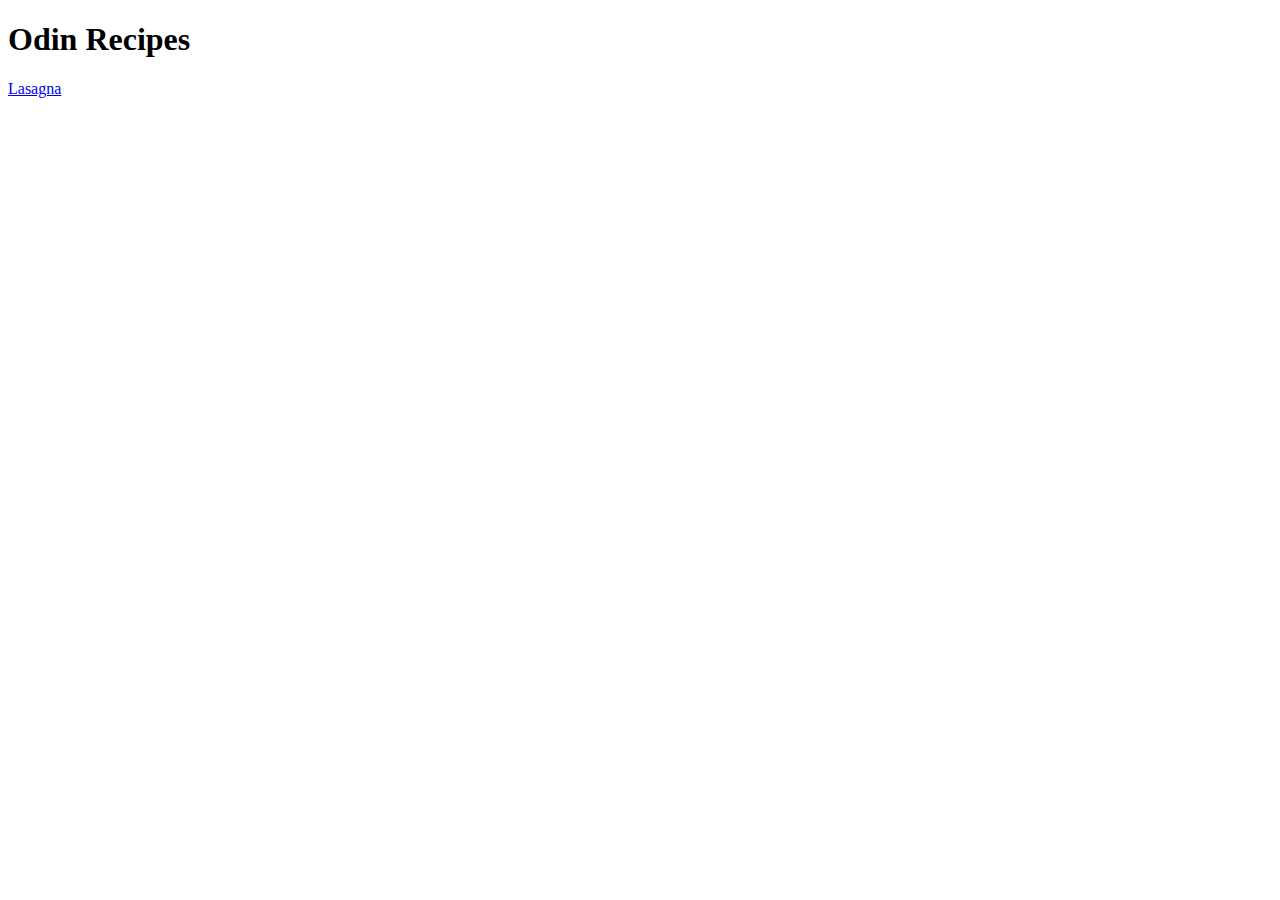
==== index.html @ c2de525d "Add index.html file and recipes folder which contains lasagna.html" ====
<!DOCTYPE html>
<html lang="en">

<head>
    <meta charset="UTF-8">
    <meta name="viewport" content="width=device-width, initial-scale=1.0">
    <title>Odin Recipes</title>
</head>

<body>
    <header>
        <h1>Odin Recipes</h1>
    </header>
    <main>
        <a href="recipes/lasagna.html">Lasagna</a>
    </main>

</body>

</html>
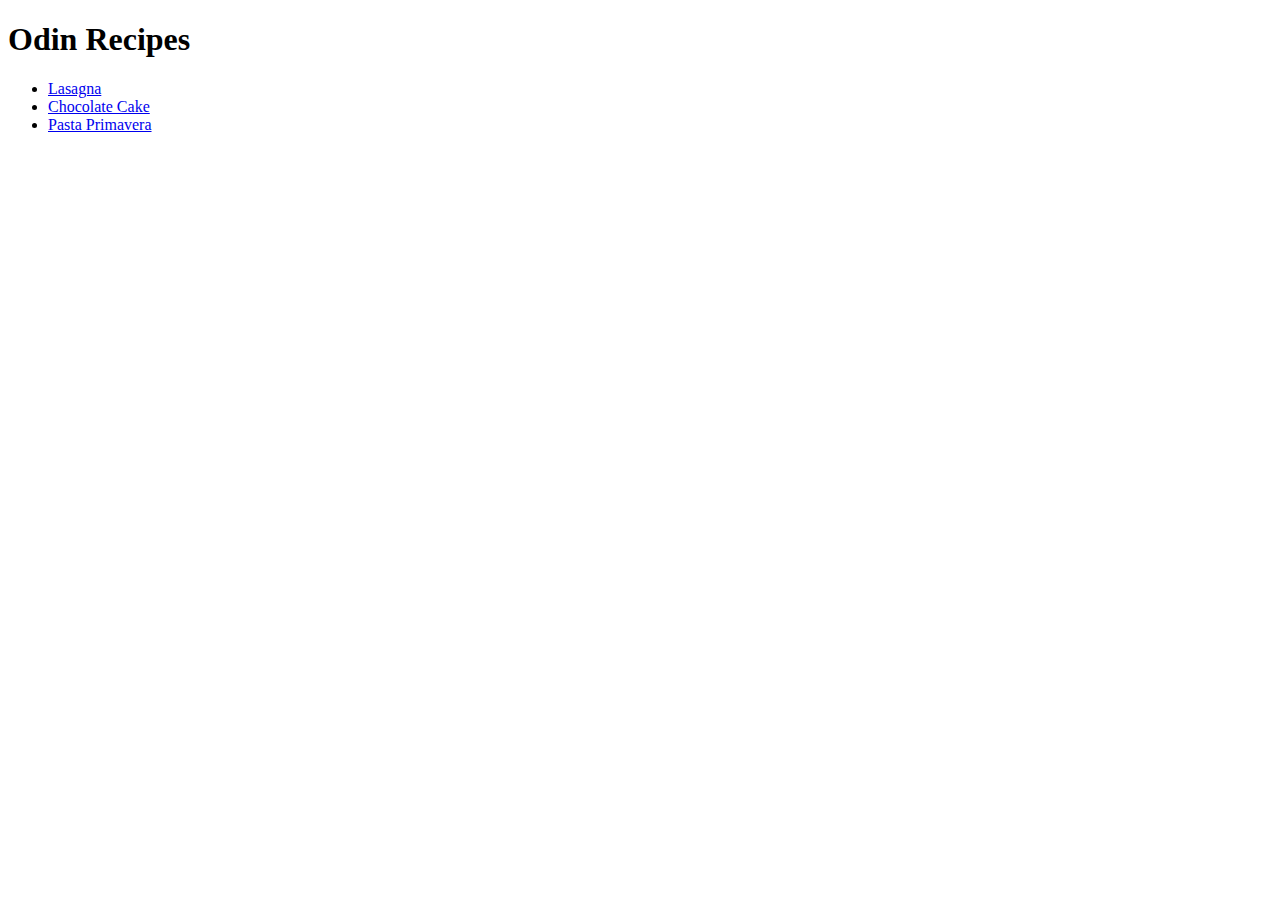
==== commit d0d7b9a6: "add two more recipes" ====
--- a/index.html
+++ b/index.html
@@ -12,9 +12,12 @@
         <h1>Odin Recipes</h1>
     </header>
     <main>
-        <a href="recipes/lasagna.html">Lasagna</a>
+        <ul>
+            <li><a href="recipes/lasagna.html">Lasagna</a></li>
+            <li><a href="recipes/chocolate_cake.html">Chocolate Cake</a></li>
+            <li><a href="recipes/pasta_primavera.html">Pasta Primavera</a></li>
+        </ul>
     </main>
-
 </body>
 
-</html>+</html>
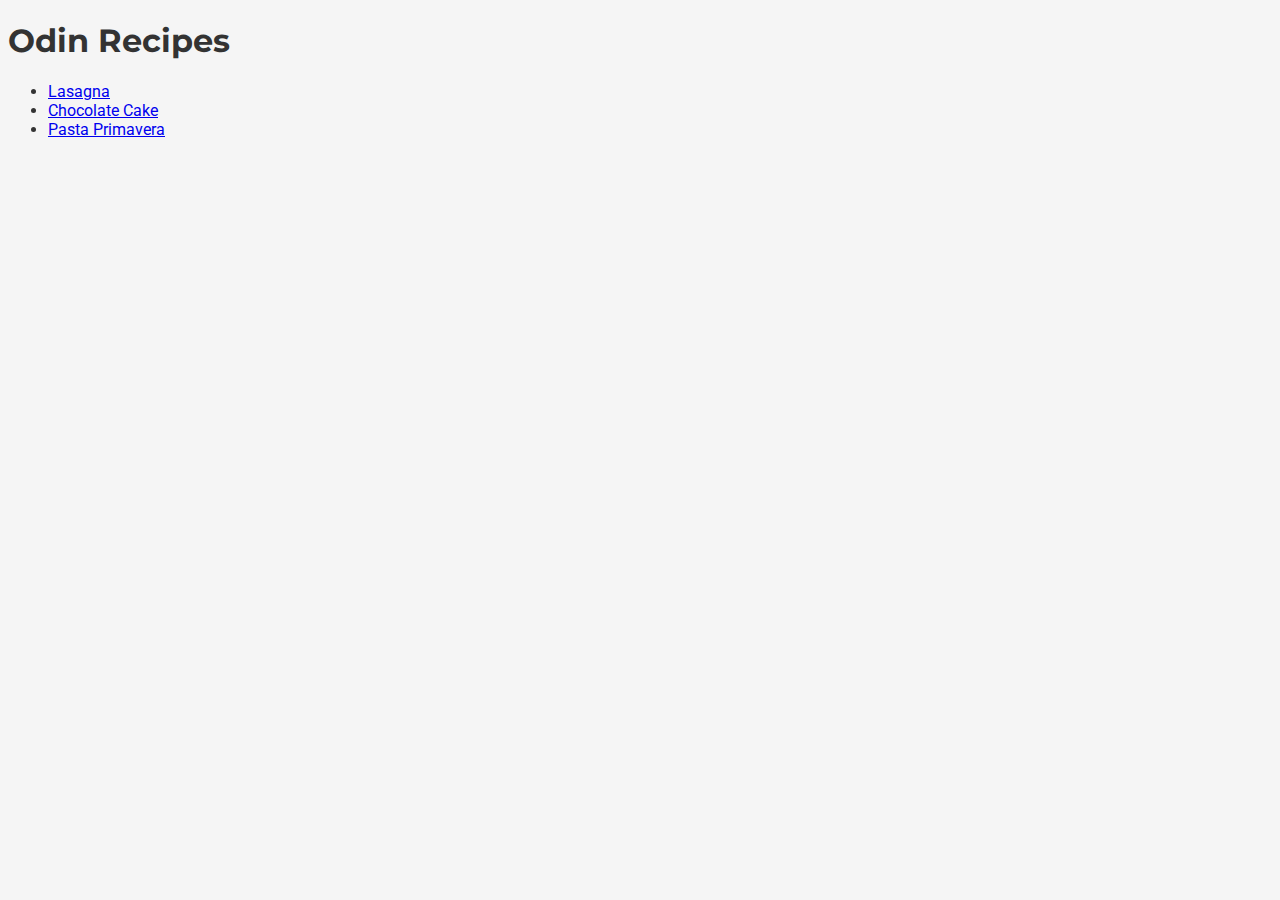
==== commit 576bf0da: "add some css: color, bg color, font family, text alignment" ====
--- a/index.html
+++ b/index.html
@@ -4,6 +4,7 @@
 <head>
     <meta charset="UTF-8">
     <meta name="viewport" content="width=device-width, initial-scale=1.0">
+    <link rel="stylesheet" href="styles.css">
     <title>Odin Recipes</title>
 </head>
 
--- a/styles.css
+++ b/styles.css
@@ -0,0 +1,25 @@
+@import url('https://fonts.googleapis.com/css2?family=Roboto&display=swap');
+@import url('https://fonts.googleapis.com/css2?family=Montserrat:wght@900&display=swap');
+
+body {
+    background-color: #f5f5f5;
+    color: #333;
+    font-family: "Roboto", sans-serif;
+}
+
+h1, h2 {
+    font-family: "Montserrat", sans-serif;
+}
+
+h2 {
+    font-weight: 450;
+}
+
+.recipe-header {
+    text-align: center;
+}
+
+img {
+    height: auto;
+    width: 540px;
+}